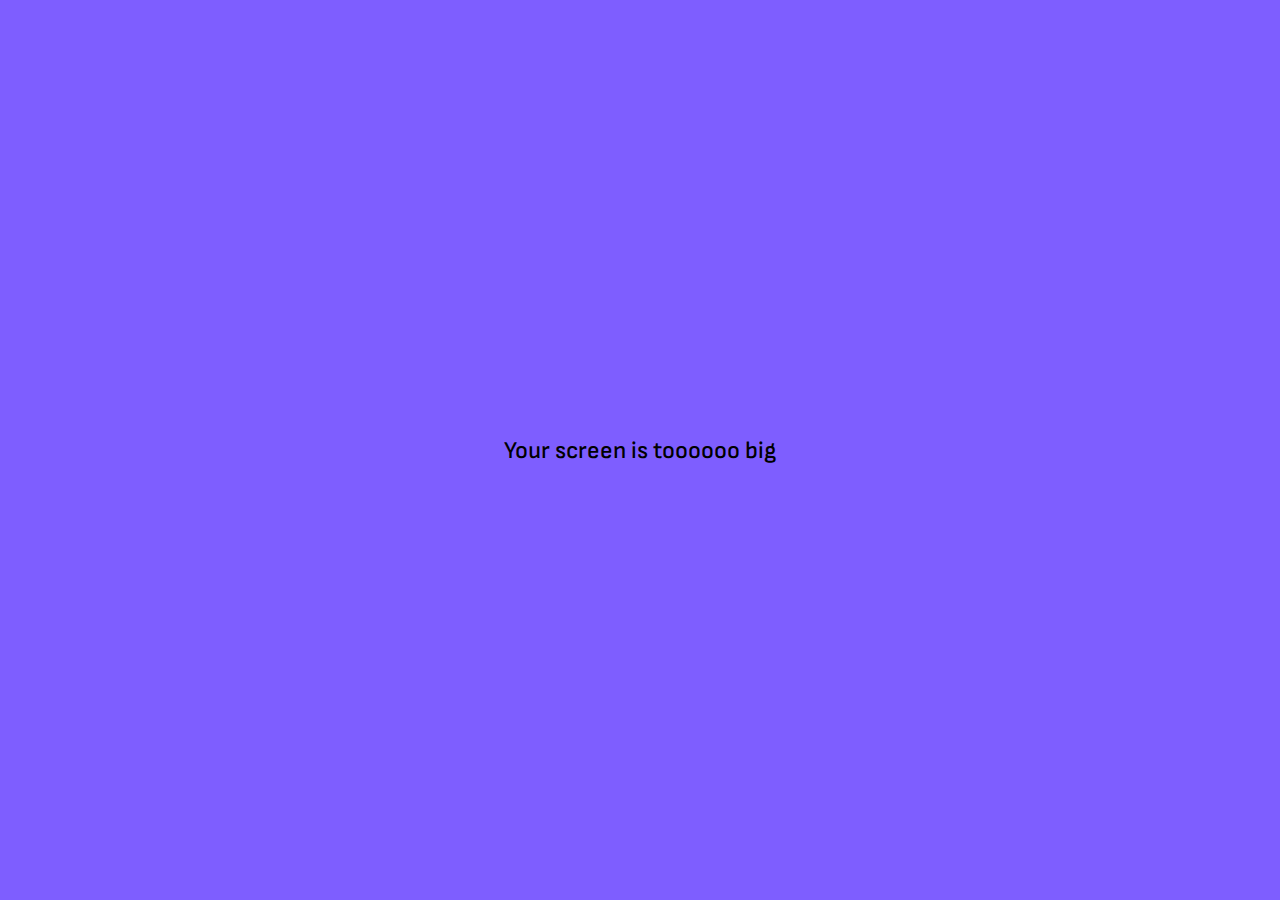
==== chats.html @ 9ebb4be0 "add other pages" ====
<!DOCTYPE html>
<html lang="en">
	<head>
		<meta charset="UTF-8" />
		<meta http-equiv="X-UA-Compatible" content="IE=edge" />
		<meta name="viewport" content="width=device-width, initial-scale=1.0" />
		<link rel="stylesheet" href="./css/styles.css" />
		<title>Chat</title>
	</head>
	<body>
		<div class="status-bar">
			<div class="status-bar__column">
				<span>No Service</span>
				<i class="fas fa-wifi"></i>
			</div>
			<div class="status-bar__column">
				<span>18:43</span>
			</div>
			<div class="status-bar__column">
				<!-- TODO: add lock icon -->
				<span>100%</span>
				<i class="fas fa-battery-full"></i>
				<i class="fas fa-bolt"></i>
			</div>
		</div>

		<header class="screen-header">
			<h1 class="screen-header__title">Chats</h1>
			<div class="screen-header__icons">
				<span class="screen-header__icon">
					<i class="fas fa-search fa-lg"></i>
				</span>
				<span class="screen-header__icon">
					<i class="far fa-comment-dots fa-lg"></i>
				</span>
				<span class="screen-header__icon">
					<i class="fas fa-music fa-lg"></i>
				</span>
				<span class="screen-header__icon">
					<i class="fas fa-cog fa-lg"></i>
				</span>
			</div>
		</header>

		<main class="main-screen">
			<a href="chat.html">
				<div class="user-component">
					<div class="user-component__column">
						<div class="user-component__avatar">
							<img
								src="https://static-cse.canva.com/blob/980893/1600w-vkBvE1d_xYA.jpg"
								alt=""
							/>
						</div>
						<div class="user-component__text">
							<h4 class="user-component__name">Ssu</h4>
							<p class="user-component__desc">
								Please check My Kakao Account info
							</p>
						</div>
					</div>
					<div class="user-component__column">
						<span>21:22</span>
						<span class="badge">1</span>
					</div>
				</div>
			</a>
		</main>

		<nav class="nav">
			<ul class="nav__list">
				<li class="nav__btn">
					<a class="nav__link" href="friends.html">
						<i class="far fa-user fa-lg"></i>
					</a>
				</li>
				<li class="nav__btn">
					<a class="nav__link" href="chats.html">
						<span class="nav__noti badge">1</span>
						<i class="fas fa-comment fa-lg"></i>
					</a>
				</li>
				<li class="nav__btn">
					<a class="nav__link" href="search.html"
						><i class="far fa-search fa-lg"></i
					></a>
				</li>
				<li class="nav__btn">
					<a class="nav__link" href="more.html">
						<i class="far fa-ellipsis-h fa-lg"></i>
					</a>
				</li>
			</ul>
		</nav>

		<script
			src="https://kit.fontawesome.com/6478f529f2.js"
			crossorigin="anonymous"
		></script>
	</body>
</html>
---- css/styles.css ----
@import url('https://fonts.googleapis.com/css2?family=Sofia+Sans:wght@300;400;500;700&display=swap');
@import 'reset.css';
@import 'variables.css';

/* Components */
@import 'components/status-bar.css';
@import 'components/nav-bar.css';
@import 'components/screen-header.css';
@import 'components/alt-screen-header.css';
@import 'components/user-component.css';
@import 'components/badge.css';
@import 'components/icon-row.css';

/* Screens */
@import 'screens/login.css';
@import 'screens/friends.css';
@import 'screens/search.css';
@import 'screens/more.css';
@import 'screens/settings.css';
@import 'screens/chat.css';

body {
	font-family: 'Sofia Sans', sans-serif;
}

.main-screen {
	padding: 0 var(--hr-space);
}

@media screen and (min-width: 640px) {
	body::before {
		content: 'Your screen is toooooo big';
		position: fixed;
		top: 50%;
		left: 50%;
		transform: translate(-50%, -50%);
		font-size: 24px;
		font-weight: 500;
		z-index: 101;
	}

	body::after {
		content: '';
		position: fixed;
		top: 0;
		left: 0;
		width: 100%;
		height: 100%;
		background: var(--purple);
		z-index: 100;
	}
}
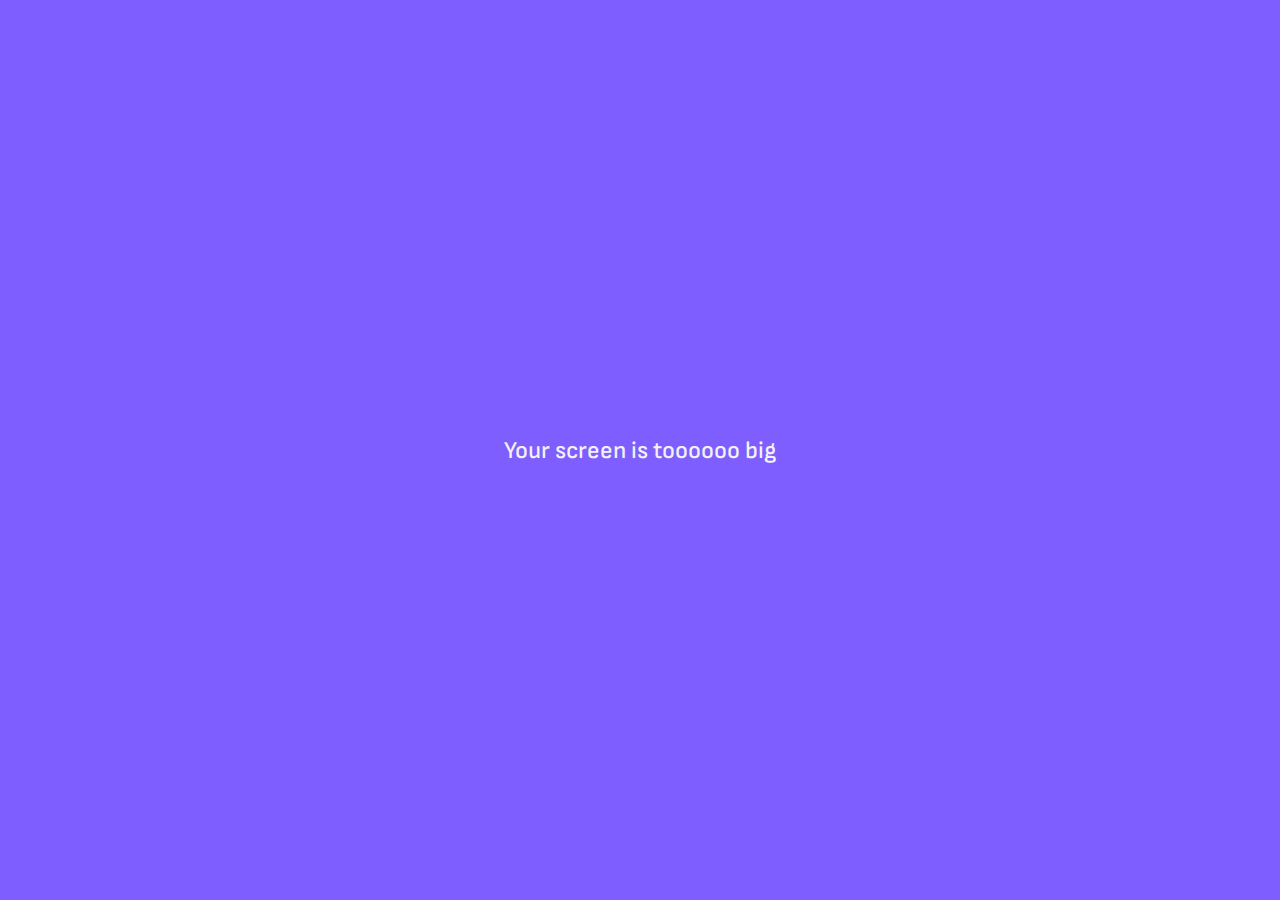
==== commit f0ab5bd4: "change style & images" ====
--- a/chats.html
+++ b/chats.html
@@ -48,12 +48,12 @@
 					<div class="user-component__column">
 						<div class="user-component__avatar">
 							<img
-								src="https://static-cse.canva.com/blob/980893/1600w-vkBvE1d_xYA.jpg"
+								src="https://marketplace.canva.com/EAFLSrc3xDk/1/0/1600w/canva-black-bubblegum-pink-mint-green-minimal-lined-avatar-JkT4jAE2tE8.jpg"
 								alt=""
 							/>
 						</div>
 						<div class="user-component__text">
-							<h4 class="user-component__name">Ssu</h4>
+							<h4 class="user-component__name">Unknown</h4>
 							<p class="user-component__desc">
 								Please check My Kakao Account info
 							</p>
--- a/css/styles.css
+++ b/css/styles.css
@@ -21,6 +21,8 @@
 
 body {
 	font-family: 'Sofia Sans', sans-serif;
+	background: var(--bg-color);
+	color: var(--text-color);
 }
 
 .main-screen {
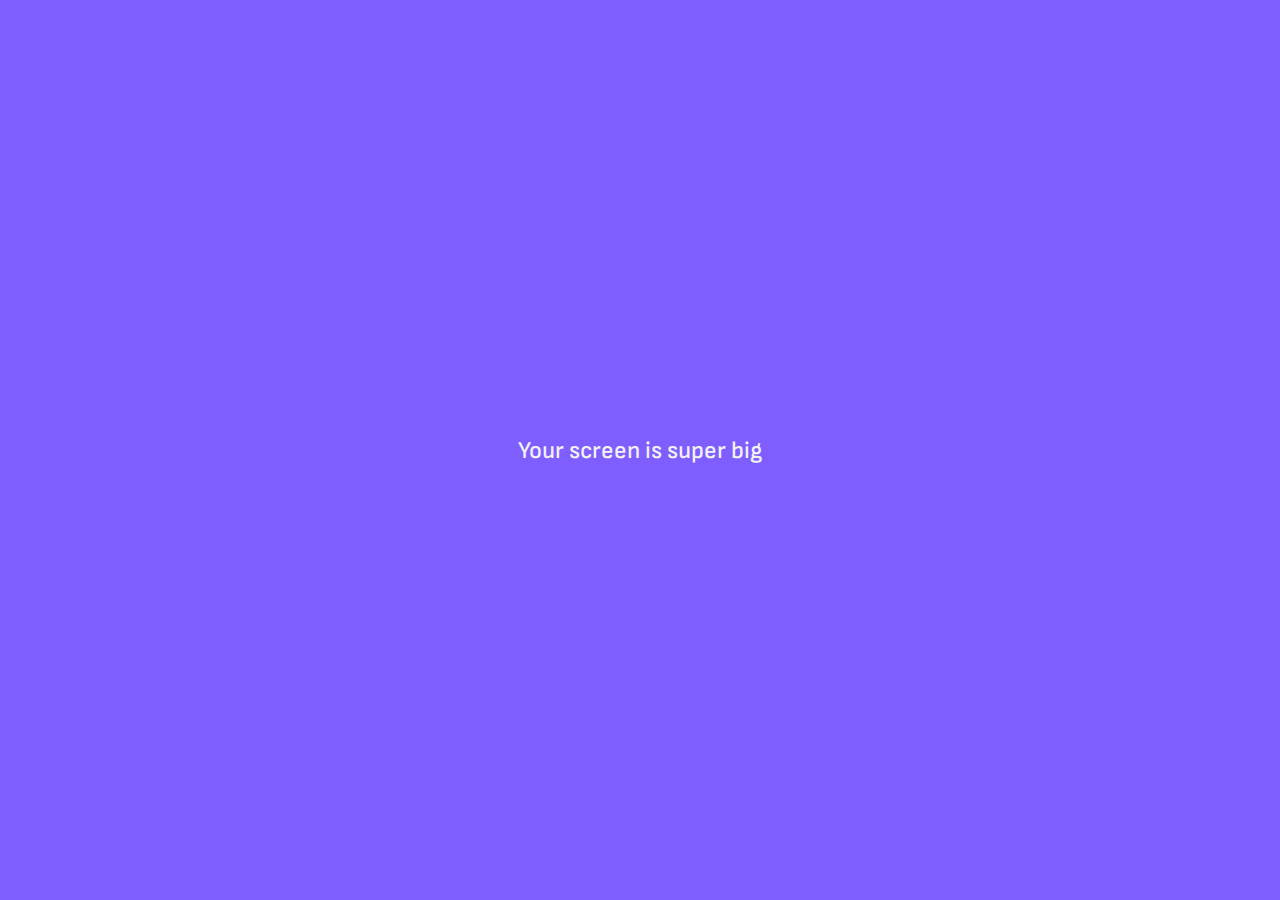
==== commit 32b740d9: "update icons" ====
--- a/chats.html
+++ b/chats.html
@@ -81,13 +81,13 @@
 					</a>
 				</li>
 				<li class="nav__btn">
-					<a class="nav__link" href="search.html"
-						><i class="far fa-search fa-lg"></i
-					></a>
+					<a class="nav__link" href="search.html">
+						<i class="fas fa-search fa-lg"></i>
+					</a>
 				</li>
 				<li class="nav__btn">
 					<a class="nav__link" href="more.html">
-						<i class="far fa-ellipsis-h fa-lg"></i>
+						<i class="fas fa-ellipsis-h fa-lg"></i>
 					</a>
 				</li>
 			</ul>
--- a/css/styles.css
+++ b/css/styles.css
@@ -31,7 +31,7 @@
 
 @media screen and (min-width: 640px) {
 	body::before {
-		content: 'Your screen is toooooo big';
+		content: 'Your screen is super big';
 		position: fixed;
 		top: 50%;
 		left: 50%;
